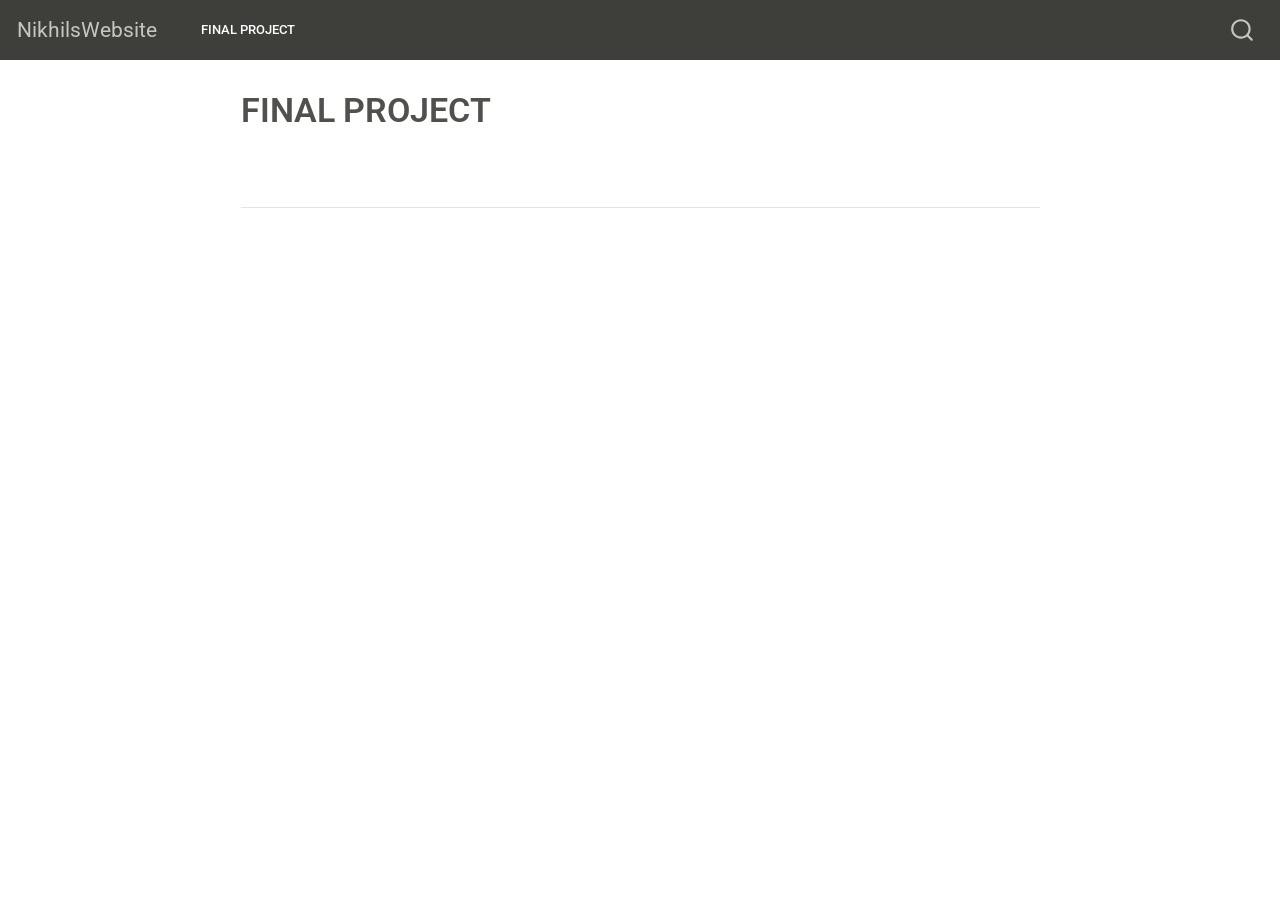
==== PROJECT MODEL/docs/FINAL PROJECT.html @ ae36b5b4 "Initial commit" ====
<!DOCTYPE html>
<html xmlns="http://www.w3.org/1999/xhtml" lang="en" xml:lang="en"><head>

<meta charset="utf-8">
<meta name="generator" content="quarto-1.3.450">

<meta name="viewport" content="width=device-width, initial-scale=1.0, user-scalable=yes">


<title>NikhilsWebsite - FINAL PROJECT</title>
<style>
code{white-space: pre-wrap;}
span.smallcaps{font-variant: small-caps;}
div.columns{display: flex; gap: min(4vw, 1.5em);}
div.column{flex: auto; overflow-x: auto;}
div.hanging-indent{margin-left: 1.5em; text-indent: -1.5em;}
ul.task-list{list-style: none;}
ul.task-list li input[type="checkbox"] {
  width: 0.8em;
  margin: 0 0.8em 0.2em -1em; /* quarto-specific, see https://github.com/quarto-dev/quarto-cli/issues/4556 */ 
  vertical-align: middle;
}
</style>


<script src="site_libs/quarto-nav/quarto-nav.js"></script>
<script src="site_libs/quarto-nav/headroom.min.js"></script>
<script src="site_libs/clipboard/clipboard.min.js"></script>
<script src="site_libs/quarto-search/autocomplete.umd.js"></script>
<script src="site_libs/quarto-search/fuse.min.js"></script>
<script src="site_libs/quarto-search/quarto-search.js"></script>
<meta name="quarto:offset" content="./">
<script src="site_libs/quarto-html/quarto.js"></script>
<script src="site_libs/quarto-html/popper.min.js"></script>
<script src="site_libs/quarto-html/tippy.umd.min.js"></script>
<script src="site_libs/quarto-html/anchor.min.js"></script>
<link href="site_libs/quarto-html/tippy.css" rel="stylesheet">
<link href="site_libs/quarto-html/quarto-syntax-highlighting.css" rel="stylesheet" id="quarto-text-highlighting-styles">
<script src="site_libs/bootstrap/bootstrap.min.js"></script>
<link href="site_libs/bootstrap/bootstrap-icons.css" rel="stylesheet">
<link href="site_libs/bootstrap/bootstrap.min.css" rel="stylesheet" id="quarto-bootstrap" data-mode="light">
<script id="quarto-search-options" type="application/json">{
  "location": "navbar",
  "copy-button": false,
  "collapse-after": 3,
  "panel-placement": "end",
  "type": "overlay",
  "limit": 20,
  "language": {
    "search-no-results-text": "No results",
    "search-matching-documents-text": "matching documents",
    "search-copy-link-title": "Copy link to search",
    "search-hide-matches-text": "Hide additional matches",
    "search-more-match-text": "more match in this document",
    "search-more-matches-text": "more matches in this document",
    "search-clear-button-title": "Clear",
    "search-detached-cancel-button-title": "Cancel",
    "search-submit-button-title": "Submit",
    "search-label": "Search"
  }
}</script>


</head>

<body class="nav-fixed fullcontent">

<div id="quarto-search-results"></div>
  <header id="quarto-header" class="headroom fixed-top">
    <nav class="navbar navbar-expand-lg navbar-dark ">
      <div class="navbar-container container-fluid">
      <div class="navbar-brand-container">
    <a class="navbar-brand" href="./index.html">
    <span class="navbar-title">NikhilsWebsite</span>
    </a>
  </div>
            <div id="quarto-search" class="" title="Search"></div>
          <button class="navbar-toggler" type="button" data-bs-toggle="collapse" data-bs-target="#navbarCollapse" aria-controls="navbarCollapse" aria-expanded="false" aria-label="Toggle navigation" onclick="if (window.quartoToggleHeadroom) { window.quartoToggleHeadroom(); }">
  <span class="navbar-toggler-icon"></span>
</button>
          <div class="collapse navbar-collapse" id="navbarCollapse">
            <ul class="navbar-nav navbar-nav-scroll me-auto">
  <li class="nav-item">
    <a class="nav-link active" href="./FINAL PROJECT.html" rel="" target="" aria-current="page">
 <span class="menu-text">FINAL PROJECT</span></a>
  </li>  
</ul>
            <div class="quarto-navbar-tools ms-auto">
</div>
          </div> <!-- /navcollapse -->
      </div> <!-- /container-fluid -->
    </nav>
</header>
<!-- content -->
<div id="quarto-content" class="quarto-container page-columns page-rows-contents page-layout-article page-navbar">
<!-- sidebar -->
<!-- margin-sidebar -->
    
<!-- main -->
<main class="content" id="quarto-document-content">

<header id="title-block-header" class="quarto-title-block default">
<div class="quarto-title">
<h1 class="title">FINAL PROJECT</h1>
</div>



<div class="quarto-title-meta">

    
  
    
  </div>
  

</header>

<section id="section" class="level2">
<h2 class="anchored" data-anchor-id="section"></h2>


</section>

</main> <!-- /main -->
<script id="quarto-html-after-body" type="application/javascript">
window.document.addEventListener("DOMContentLoaded", function (event) {
  const toggleBodyColorMode = (bsSheetEl) => {
    const mode = bsSheetEl.getAttribute("data-mode");
    const bodyEl = window.document.querySelector("body");
    if (mode === "dark") {
      bodyEl.classList.add("quarto-dark");
      bodyEl.classList.remove("quarto-light");
    } else {
      bodyEl.classList.add("quarto-light");
      bodyEl.classList.remove("quarto-dark");
    }
  }
  const toggleBodyColorPrimary = () => {
    const bsSheetEl = window.document.querySelector("link#quarto-bootstrap");
    if (bsSheetEl) {
      toggleBodyColorMode(bsSheetEl);
    }
  }
  toggleBodyColorPrimary();  
  const icon = "";
  const anchorJS = new window.AnchorJS();
  anchorJS.options = {
    placement: 'right',
    icon: icon
  };
  anchorJS.add('.anchored');
  const isCodeAnnotation = (el) => {
    for (const clz of el.classList) {
      if (clz.startsWith('code-annotation-')) {                     
        return true;
      }
    }
    return false;
  }
  const clipboard = new window.ClipboardJS('.code-copy-button', {
    text: function(trigger) {
      const codeEl = trigger.previousElementSibling.cloneNode(true);
      for (const childEl of codeEl.children) {
        if (isCodeAnnotation(childEl)) {
          childEl.remove();
        }
      }
      return codeEl.innerText;
    }
  });
  clipboard.on('success', function(e) {
    // button target
    const button = e.trigger;
    // don't keep focus
    button.blur();
    // flash "checked"
    button.classList.add('code-copy-button-checked');
    var currentTitle = button.getAttribute("title");
    button.setAttribute("title", "Copied!");
    let tooltip;
    if (window.bootstrap) {
      button.setAttribute("data-bs-toggle", "tooltip");
      button.setAttribute("data-bs-placement", "left");
      button.setAttribute("data-bs-title", "Copied!");
      tooltip = new bootstrap.Tooltip(button, 
        { trigger: "manual", 
          customClass: "code-copy-button-tooltip",
          offset: [0, -8]});
      tooltip.show();    
    }
    setTimeout(function() {
      if (tooltip) {
        tooltip.hide();
        button.removeAttribute("data-bs-title");
        button.removeAttribute("data-bs-toggle");
        button.removeAttribute("data-bs-placement");
      }
      button.setAttribute("title", currentTitle);
      button.classList.remove('code-copy-button-checked');
    }, 1000);
    // clear code selection
    e.clearSelection();
  });
  function tippyHover(el, contentFn) {
    const config = {
      allowHTML: true,
      content: contentFn,
      maxWidth: 500,
      delay: 100,
      arrow: false,
      appendTo: function(el) {
          return el.parentElement;
      },
      interactive: true,
      interactiveBorder: 10,
      theme: 'quarto',
      placement: 'bottom-start'
    };
    window.tippy(el, config); 
  }
  const noterefs = window.document.querySelectorAll('a[role="doc-noteref"]');
  for (var i=0; i<noterefs.length; i++) {
    const ref = noterefs[i];
    tippyHover(ref, function() {
      // use id or data attribute instead here
      let href = ref.getAttribute('data-footnote-href') || ref.getAttribute('href');
      try { href = new URL(href).hash; } catch {}
      const id = href.replace(/^#\/?/, "");
      const note = window.document.getElementById(id);
      return note.innerHTML;
    });
  }
      let selectedAnnoteEl;
      const selectorForAnnotation = ( cell, annotation) => {
        let cellAttr = 'data-code-cell="' + cell + '"';
        let lineAttr = 'data-code-annotation="' +  annotation + '"';
        const selector = 'span[' + cellAttr + '][' + lineAttr + ']';
        return selector;
      }
      const selectCodeLines = (annoteEl) => {
        const doc = window.document;
        const targetCell = annoteEl.getAttribute("data-target-cell");
        const targetAnnotation = annoteEl.getAttribute("data-target-annotation");
        const annoteSpan = window.document.querySelector(selectorForAnnotation(targetCell, targetAnnotation));
        const lines = annoteSpan.getAttribute("data-code-lines").split(",");
        const lineIds = lines.map((line) => {
          return targetCell + "-" + line;
        })
        let top = null;
        let height = null;
        let parent = null;
        if (lineIds.length > 0) {
            //compute the position of the single el (top and bottom and make a div)
            const el = window.document.getElementById(lineIds[0]);
            top = el.offsetTop;
            height = el.offsetHeight;
            parent = el.parentElement.parentElement;
          if (lineIds.length > 1) {
            const lastEl = window.document.getElementById(lineIds[lineIds.length - 1]);
            const bottom = lastEl.offsetTop + lastEl.offsetHeight;
            height = bottom - top;
          }
          if (top !== null && height !== null && parent !== null) {
            // cook up a div (if necessary) and position it 
            let div = window.document.getElementById("code-annotation-line-highlight");
            if (div === null) {
              div = window.document.createElement("div");
              div.setAttribute("id", "code-annotation-line-highlight");
              div.style.position = 'absolute';
              parent.appendChild(div);
            }
            div.style.top = top - 2 + "px";
            div.style.height = height + 4 + "px";
            let gutterDiv = window.document.getElementById("code-annotation-line-highlight-gutter");
            if (gutterDiv === null) {
              gutterDiv = window.document.createElement("div");
              gutterDiv.setAttribute("id", "code-annotation-line-highlight-gutter");
              gutterDiv.style.position = 'absolute';
              const codeCell = window.document.getElementById(targetCell);
              const gutter = codeCell.querySelector('.code-annotation-gutter');
              gutter.appendChild(gutterDiv);
            }
            gutterDiv.style.top = top - 2 + "px";
            gutterDiv.style.height = height + 4 + "px";
          }
          selectedAnnoteEl = annoteEl;
        }
      };
      const unselectCodeLines = () => {
        const elementsIds = ["code-annotation-line-highlight", "code-annotation-line-highlight-gutter"];
        elementsIds.forEach((elId) => {
          const div = window.document.getElementById(elId);
          if (div) {
            div.remove();
          }
        });
        selectedAnnoteEl = undefined;
      };
      // Attach click handler to the DT
      const annoteDls = window.document.querySelectorAll('dt[data-target-cell]');
      for (const annoteDlNode of annoteDls) {
        annoteDlNode.addEventListener('click', (event) => {
          const clickedEl = event.target;
          if (clickedEl !== selectedAnnoteEl) {
            unselectCodeLines();
            const activeEl = window.document.querySelector('dt[data-target-cell].code-annotation-active');
            if (activeEl) {
              activeEl.classList.remove('code-annotation-active');
            }
            selectCodeLines(clickedEl);
            clickedEl.classList.add('code-annotation-active');
          } else {
            // Unselect the line
            unselectCodeLines();
            clickedEl.classList.remove('code-annotation-active');
          }
        });
      }
  const findCites = (el) => {
    const parentEl = el.parentElement;
    if (parentEl) {
      const cites = parentEl.dataset.cites;
      if (cites) {
        return {
          el,
          cites: cites.split(' ')
        };
      } else {
        return findCites(el.parentElement)
      }
    } else {
      return undefined;
    }
  };
  var bibliorefs = window.document.querySelectorAll('a[role="doc-biblioref"]');
  for (var i=0; i<bibliorefs.length; i++) {
    const ref = bibliorefs[i];
    const citeInfo = findCites(ref);
    if (citeInfo) {
      tippyHover(citeInfo.el, function() {
        var popup = window.document.createElement('div');
        citeInfo.cites.forEach(function(cite) {
          var citeDiv = window.document.createElement('div');
          citeDiv.classList.add('hanging-indent');
          citeDiv.classList.add('csl-entry');
          var biblioDiv = window.document.getElementById('ref-' + cite);
          if (biblioDiv) {
            citeDiv.innerHTML = biblioDiv.innerHTML;
          }
          popup.appendChild(citeDiv);
        });
        return popup.innerHTML;
      });
    }
  }
});
</script>
</div> <!-- /content -->



</body></html>
---- PROJECT MODEL/docs/site_libs/quarto-html/tippy.css ----
.tippy-box[data-animation=fade][data-state=hidden]{opacity:0}[data-tippy-root]{max-width:calc(100vw - 10px)}.tippy-box{position:relative;background-color:#333;color:#fff;border-radius:4px;font-size:14px;line-height:1.4;white-space:normal;outline:0;transition-property:transform,visibility,opacity}.tippy-box[data-placement^=top]>.tippy-arrow{bottom:0}.tippy-box[data-placement^=top]>.tippy-arrow:before{bottom:-7px;left:0;border-width:8px 8px 0;border-top-color:initial;transform-origin:center top}.tippy-box[data-placement^=bottom]>.tippy-arrow{top:0}.tippy-box[data-placement^=bottom]>.tippy-arrow:before{top:-7px;left:0;border-width:0 8px 8px;border-bottom-color:initial;transform-origin:center bottom}.tippy-box[data-placement^=left]>.tippy-arrow{right:0}.tippy-box[data-placement^=left]>.tippy-arrow:before{border-width:8px 0 8px 8px;border-left-color:initial;right:-7px;transform-origin:center left}.tippy-box[data-placement^=right]>.tippy-arrow{left:0}.tippy-box[data-placement^=right]>.tippy-arrow:before{left:-7px;border-width:8px 8px 8px 0;border-right-color:initial;transform-origin:center right}.tippy-box[data-inertia][data-state=visible]{transition-timing-function:cubic-bezier(.54,1.5,.38,1.11)}.tippy-arrow{width:16px;height:16px;color:#333}.tippy-arrow:before{content:"";position:absolute;border-color:transparent;border-style:solid}.tippy-content{position:relative;padding:5px 9px;z-index:1}
---- PROJECT MODEL/docs/site_libs/quarto-html/quarto-syntax-highlighting.css ----
/* quarto syntax highlight colors */
:root {
  --quarto-hl-ot-color: #003B4F;
  --quarto-hl-at-color: #657422;
  --quarto-hl-ss-color: #20794D;
  --quarto-hl-an-color: #5E5E5E;
  --quarto-hl-fu-color: #4758AB;
  --quarto-hl-st-color: #20794D;
  --quarto-hl-cf-color: #003B4F;
  --quarto-hl-op-color: #5E5E5E;
  --quarto-hl-er-color: #AD0000;
  --quarto-hl-bn-color: #AD0000;
  --quarto-hl-al-color: #AD0000;
  --quarto-hl-va-color: #111111;
  --quarto-hl-bu-color: inherit;
  --quarto-hl-ex-color: inherit;
  --quarto-hl-pp-color: #AD0000;
  --quarto-hl-in-color: #5E5E5E;
  --quarto-hl-vs-color: #20794D;
  --quarto-hl-wa-color: #5E5E5E;
  --quarto-hl-do-color: #5E5E5E;
  --quarto-hl-im-color: #00769E;
  --quarto-hl-ch-color: #20794D;
  --quarto-hl-dt-color: #AD0000;
  --quarto-hl-fl-color: #AD0000;
  --quarto-hl-co-color: #5E5E5E;
  --quarto-hl-cv-color: #5E5E5E;
  --quarto-hl-cn-color: #8f5902;
  --quarto-hl-sc-color: #5E5E5E;
  --quarto-hl-dv-color: #AD0000;
  --quarto-hl-kw-color: #003B4F;
}

/* other quarto variables */
:root {
  --quarto-font-monospace: SFMono-Regular, Menlo, Monaco, Consolas, "Liberation Mono", "Courier New", monospace;
}

pre > code.sourceCode > span {
  color: #003B4F;
}

code span {
  color: #003B4F;
}

code.sourceCode > span {
  color: #003B4F;
}

div.sourceCode,
div.sourceCode pre.sourceCode {
  color: #003B4F;
}

code span.ot {
  color: #003B4F;
  font-style: inherit;
}

code span.at {
  color: #657422;
  font-style: inherit;
}

code span.ss {
  color: #20794D;
  font-style: inherit;
}

code span.an {
  color: #5E5E5E;
  font-style: inherit;
}

code span.fu {
  color: #4758AB;
  font-style: inherit;
}

code span.st {
  color: #20794D;
  font-style: inherit;
}

code span.cf {
  color: #003B4F;
  font-style: inherit;
}

code span.op {
  color: #5E5E5E;
  font-style: inherit;
}

code span.er {
  color: #AD0000;
  font-style: inherit;
}

code span.bn {
  color: #AD0000;
  font-style: inherit;
}

code span.al {
  color: #AD0000;
  font-style: inherit;
}

code span.va {
  color: #111111;
  font-style: inherit;
}

code span.bu {
  font-style: inherit;
}

code span.ex {
  font-style: inherit;
}

code span.pp {
  color: #AD0000;
  font-style: inherit;
}

code span.in {
  color: #5E5E5E;
  font-style: inherit;
}

code span.vs {
  color: #20794D;
  font-style: inherit;
}

code span.wa {
  color: #5E5E5E;
  font-style: italic;
}

code span.do {
  color: #5E5E5E;
  font-style: italic;
}

code span.im {
  color: #00769E;
  font-style: inherit;
}

code span.ch {
  color: #20794D;
  font-style: inherit;
}

code span.dt {
  color: #AD0000;
  font-style: inherit;
}

code span.fl {
  color: #AD0000;
  font-style: inherit;
}

code span.co {
  color: #5E5E5E;
  font-style: inherit;
}

code span.cv {
  color: #5E5E5E;
  font-style: italic;
}

code span.cn {
  color: #8f5902;
  font-style: inherit;
}

code span.sc {
  color: #5E5E5E;
  font-style: inherit;
}

code span.dv {
  color: #AD0000;
  font-style: inherit;
}

code span.kw {
  color: #003B4F;
  font-style: inherit;
}

.prevent-inlining {
  content: "</";
}

/*# sourceMappingURL=debc5d5d77c3f9108843748ff7464032.css.map */
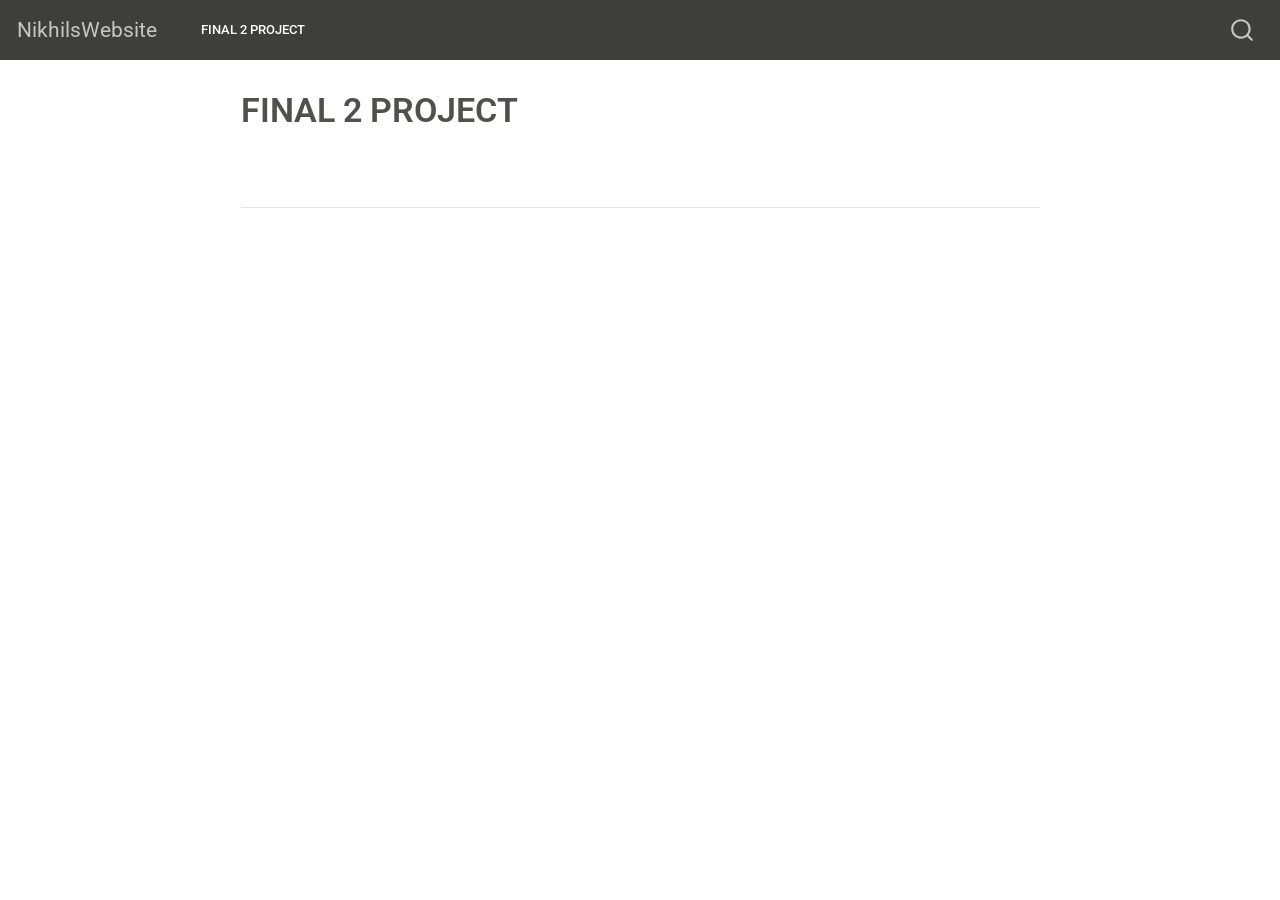
==== commit 555456cc: "2" ====
--- a/PROJECT MODEL/docs/FINAL PROJECT.html
+++ b/PROJECT MODEL/docs/FINAL PROJECT.html
@@ -7,7 +7,7 @@
 <meta name="viewport" content="width=device-width, initial-scale=1.0, user-scalable=yes">
 
 
-<title>NikhilsWebsite - FINAL PROJECT</title>
+<title>NikhilsWebsite - FINAL 2 PROJECT</title>
 <style>
 code{white-space: pre-wrap;}
 span.smallcaps{font-variant: small-caps;}
@@ -82,7 +82,7 @@
             <ul class="navbar-nav navbar-nav-scroll me-auto">
   <li class="nav-item">
     <a class="nav-link active" href="./FINAL PROJECT.html" rel="" target="" aria-current="page">
- <span class="menu-text">FINAL PROJECT</span></a>
+ <span class="menu-text">FINAL 2 PROJECT</span></a>
   </li>  
 </ul>
             <div class="quarto-navbar-tools ms-auto">
@@ -101,7 +101,7 @@
 
 <header id="title-block-header" class="quarto-title-block default">
 <div class="quarto-title">
-<h1 class="title">FINAL PROJECT</h1>
+<h1 class="title">FINAL 2 PROJECT</h1>
 </div>
 
 
